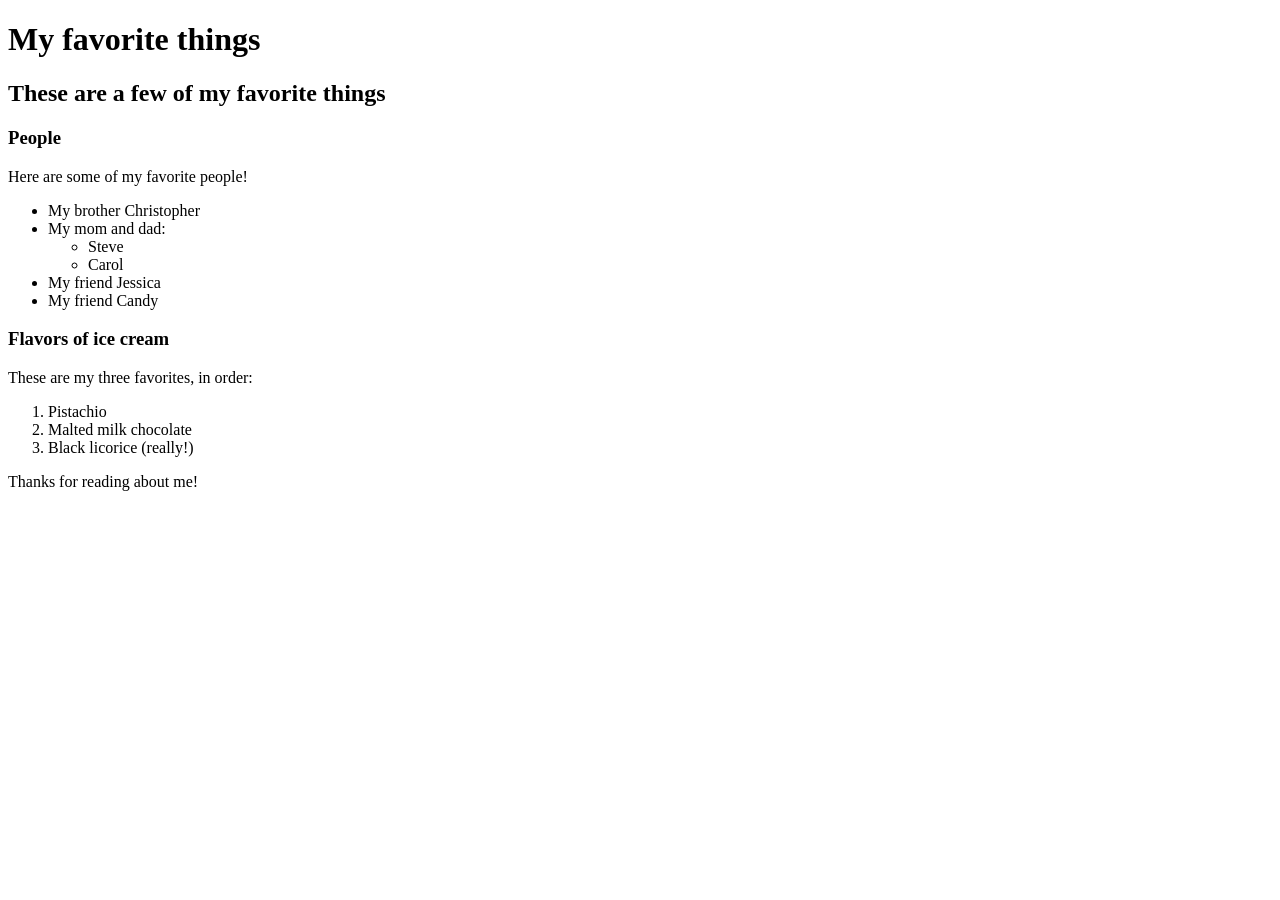
==== favorite-things.html @ 8c8f129c "added favorite things" ====
<!DOCTYPE html>
<html>
  <head>
    <title>My favorite things</title>
  </head>
  <body>
    <h1>My favorite things</h1>
    <h2>These are a few of my favorite things</h2>

    <h3>People</h3>
    <p> Here are some of my favorite people!</p>
    <ul>
      <li>My brother Christopher</li>
      <li>My mom and dad:
        <ul>
          <li>Steve</li>
          <li>Carol</li>
        </ul>
      </li>
      <li>My friend Jessica</li>
      <li>My friend Candy</li>
    </ul>

    <h3>Flavors of ice cream</h3>
    <p>These are my three favorites, in order:</p>
    <ol>
      <li>Pistachio</li>
      <li>Malted milk chocolate</li>
      <li>Black licorice (really!)</li>
    </ol>

    <p>Thanks for reading about me!</p>
  </body>
</html>
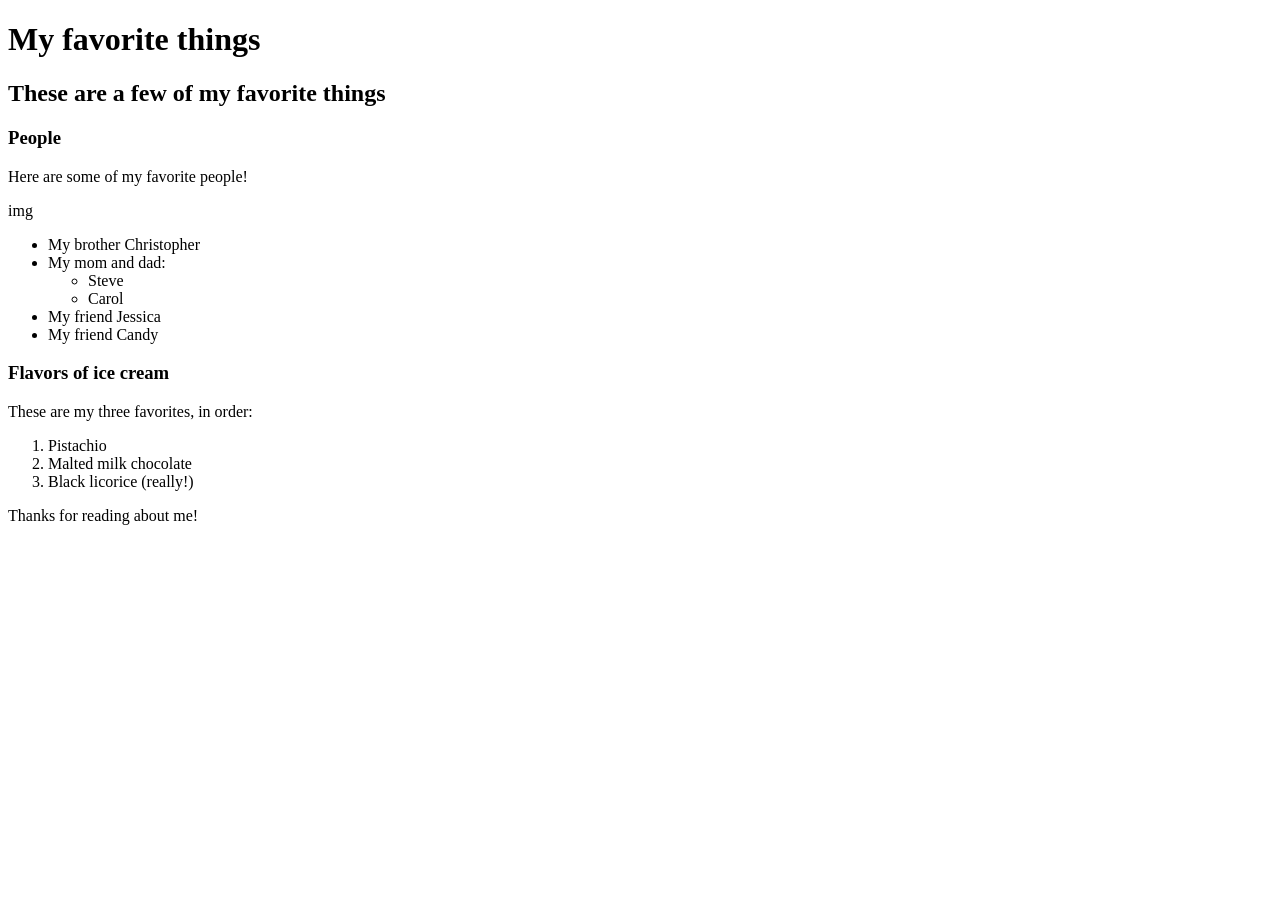
==== commit e4ae3be5: "add images" ====
--- a/favorite-things.html
+++ b/favorite-things.html
@@ -9,6 +9,9 @@
 
     <h3>People</h3>
     <p> Here are some of my favorite people!</p>
+
+    img
+
     <ul>
       <li>My brother Christopher</li>
       <li>My mom and dad:
